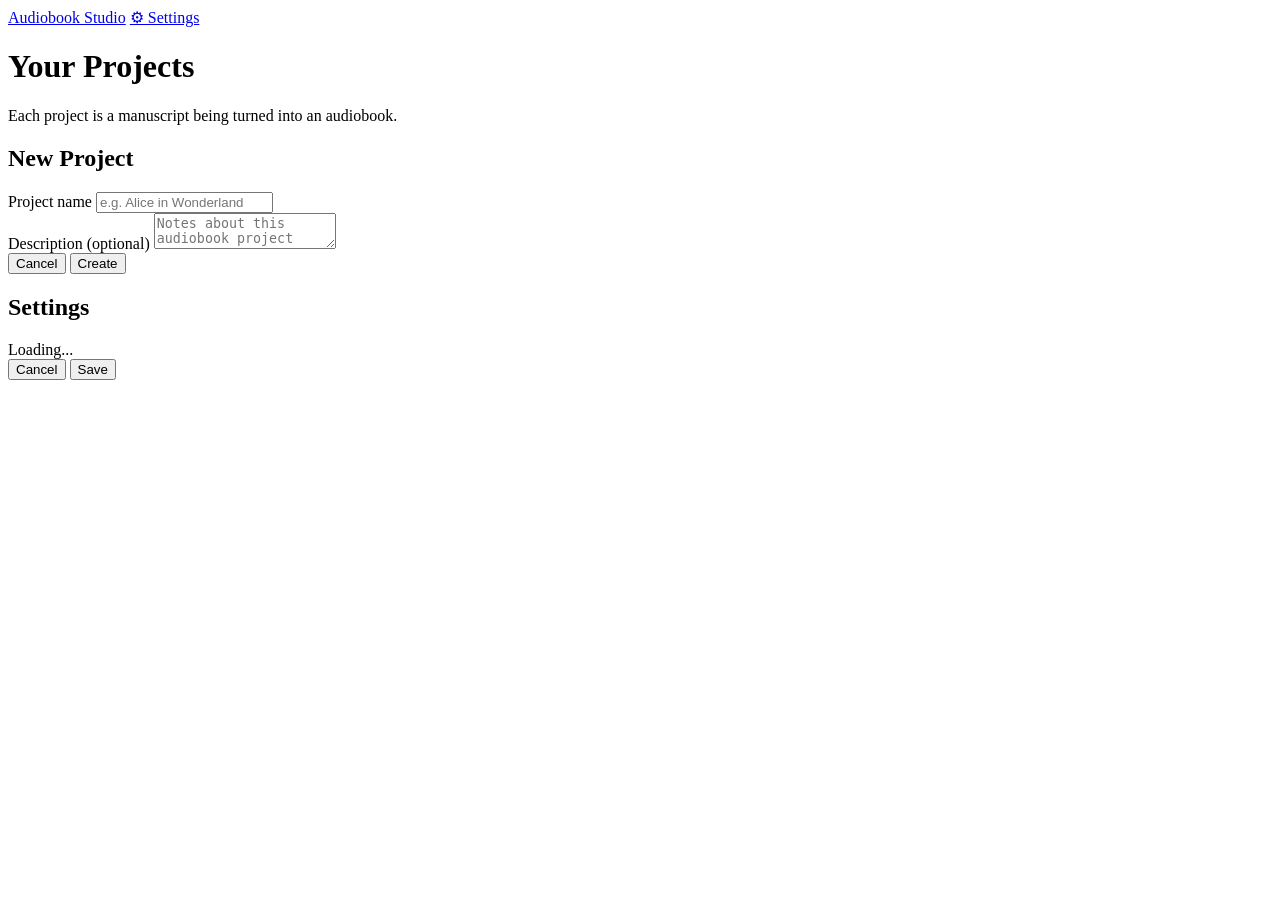
==== app/static/index.html @ 83dcb019 "Commit all-start" ====
<!DOCTYPE html>
<html lang="en">
<head>
    <meta charset="utf-8">
    <meta name="viewport" content="width=device-width, initial-scale=1">
    <title>Audiobook Studio</title>
    <link rel="stylesheet" href="/static/css/main.css">
</head>
<body>
    <div class="app-shell">
        <header class="app-header">
            <a href="/" class="logo">Audiobook <span>Studio</span></a>
            <a href="#" class="btn btn-ghost" onclick="openSettings()">⚙ Settings</a>
        </header>

        <div class="main-content">
            <div class="center-content">
                <div style="margin-bottom: var(--space-xl);">
                    <h1>Your Projects</h1>
                    <p class="text-muted mt-sm">Each project is a manuscript being turned into an audiobook.</p>
                </div>

                <div class="project-grid" id="project-grid">
                    <!-- Populated by JS -->
                </div>
            </div>
        </div>
    </div>

    <!-- New Project Modal -->
    <div class="modal-overlay" id="new-project-modal">
        <div class="modal">
            <h2>New Project</h2>
            <div class="form-group">
                <label for="project-name">Project name</label>
                <input type="text" id="project-name" placeholder="e.g. Alice in Wonderland">
            </div>
            <div class="form-group">
                <label for="project-desc">Description (optional)</label>
                <textarea id="project-desc" rows="2" placeholder="Notes about this audiobook project"></textarea>
            </div>
            <div class="modal-actions">
                <button class="btn btn-secondary" onclick="closeModal('new-project-modal')">Cancel</button>
                <button class="btn btn-primary" onclick="createProject()">Create</button>
            </div>
        </div>
    </div>

    <!-- Settings Modal -->
    <div class="modal-overlay" id="settings-modal">
        <div class="modal" style="min-width: 520px;">
            <h2>Settings</h2>
            <div id="settings-content">Loading...</div>
            <div class="modal-actions">
                <button class="btn btn-secondary" onclick="closeModal('settings-modal')">Cancel</button>
                <button class="btn btn-primary" onclick="saveSettings()">Save</button>
            </div>
        </div>
    </div>

    <script src="/static/js/api.js"></script>
    <script>
        let projects = [];

        async function loadProjects() {
            try {
                projects = await API.get('/api/projects/');
                renderProjects();
            } catch (err) {
                showToast('Failed to load projects: ' + err.message, 'error');
            }
        }

        function renderProjects() {
            const grid = document.getElementById('project-grid');
            grid.innerHTML = '';

            // New project card
            const newCard = el('div', {
                class: 'card new-project-card',
                onClick: () => openModal('new-project-modal'),
            }, '+ New Project');
            grid.appendChild(newCard);

            for (const p of projects) {
                const stepLabel = p.current_step.replace(/_/g, ' ');
                const card = el('div', {
                    class: 'card project-card',
                    onClick: () => { window.location.href = `/workspace?project=${p.slug}`; },
                },
                    el('h3', {}, p.name),
                    el('p', { class: 'text-muted mt-sm', style: { fontSize: '0.85rem' } },
                        p.description || 'No description'),
                    el('div', { class: 'flex justify-between items-center mt-md' },
                        el('span', { class: 'badge badge-info' }, stepLabel),
                        el('span', { class: 'text-faint', style: { fontSize: '0.78rem' } },
                            p.chapter_count > 0
                                ? `${p.chapter_count} chapters · ${p.chunk_count} chunks`
                                : 'Not started'
                        ),
                    ),
                );
                grid.appendChild(card);
            }
        }

        async function createProject() {
            const name = document.getElementById('project-name').value.trim();
            if (!name) { showToast('Please enter a project name', 'error'); return; }
            const desc = document.getElementById('project-desc').value.trim();

            try {
                const proj = await API.post('/api/projects/', { name, description: desc });
                closeModal('new-project-modal');
                window.location.href = `/workspace?project=${proj.slug}`;
            } catch (err) {
                showToast('Failed to create project: ' + err.message, 'error');
            }
        }

        /* ─── Settings ─────────────────────────────── */

        async function openSettings() {
            openModal('settings-modal');
            try {
                const [settings, engines] = await Promise.all([
                    API.get('/api/settings/'),
                    API.get('/api/settings/engines'),
                ]);
                renderSettingsForm(settings, engines);
            } catch (err) {
                document.getElementById('settings-content').textContent =
                    'Failed to load settings: ' + err.message;
            }
        }

        function renderSettingsForm(settings, engines) {
            const container = document.getElementById('settings-content');
            container.innerHTML = '';

            // TTS Engine
            container.appendChild(el('h3', { class: 'mb-md' }, 'TTS Engine'));
            const ttsGroup = el('div', { class: 'form-group' });
            ttsGroup.appendChild(el('label', {}, 'Engine'));
            const ttsSelect = el('select', { id: 'set-tts-engine' });
            for (const [key, eng] of Object.entries(engines.tts)) {
                const opt = el('option', { value: key }, eng.name);
                if (key === settings.engine.tts_engine) opt.selected = true;
                ttsSelect.appendChild(opt);
            }
            ttsGroup.appendChild(ttsSelect);
            container.appendChild(ttsGroup);

            // TTS config fields
            const ttsEngine = engines.tts[settings.engine.tts_engine];
            if (ttsEngine) {
                for (const [key, schema] of Object.entries(ttsEngine.config_schema)) {
                    const group = el('div', { class: 'form-group' });
                    group.appendChild(el('label', {}, schema.label || key));
                    const val = settings.engine.tts_config[key] ?? schema.default;
                    let input;
                    if (schema.type === 'select') {
                        input = el('select', { id: `set-tts-${key}` });
                        for (const opt of schema.options) {
                            const o = el('option', { value: opt }, opt);
                            if (opt === val) o.selected = true;
                            input.appendChild(o);
                        }
                    } else {
                        const inputType = schema.type === 'float' || schema.type === 'integer' ? 'number' : 'text';
                        input = el('input', { type: inputType, id: `set-tts-${key}`, value: val });
                        if (schema.min !== undefined) input.min = schema.min;
                        if (schema.max !== undefined) input.max = schema.max;
                        if (schema.step) input.step = schema.step;
                    }
                    group.appendChild(input);
                    container.appendChild(group);
                }
            }

            // STT
            container.appendChild(el('h3', { class: 'mb-md mt-lg' }, 'STT Engine (QA)'));
            const sttGroup = el('div', { class: 'form-group' });
            sttGroup.appendChild(el('label', {}, 'Whisper model size'));
            const sttSelect = el('select', { id: 'set-stt-model' });
            for (const opt of ['tiny', 'base', 'small', 'medium', 'large']) {
                const o = el('option', { value: opt }, opt);
                if (opt === (settings.engine.stt_config.model_size || 'medium')) o.selected = true;
                sttSelect.appendChild(o);
            }
            sttGroup.appendChild(sttSelect);
            container.appendChild(sttGroup);

            // Audio settings
            container.appendChild(el('h3', { class: 'mb-md mt-lg' }, 'Audio'));
            const audioFields = [
                ['target_lufs', 'Target LUFS', 'number', -24, -6, 0.5],
                ['chunk_silence_ms', 'Chunk silence (ms)', 'number', 0, 2000, 50],
                ['scene_break_silence_ms', 'Scene break silence (ms)', 'number', 0, 5000, 100],
                ['chapter_break_silence_ms', 'Chapter break silence (ms)', 'number', 0, 10000, 100],
            ];
            for (const [key, label, type, min, max, step] of audioFields) {
                const group = el('div', { class: 'form-group' });
                group.appendChild(el('label', {}, label));
                const input = el('input', {
                    type, id: `set-audio-${key}`,
                    value: settings.audio[key], min, max, step,
                });
                group.appendChild(input);
                container.appendChild(group);
            }
        }

        async function saveSettings() {
            const update = { engine: { tts_config: {} }, audio: {} };

            // TTS
            const ttsEngine = document.getElementById('set-tts-engine');
            if (ttsEngine) update.engine.tts_engine = ttsEngine.value;

            // Gather all tts-* fields
            document.querySelectorAll('[id^="set-tts-"]').forEach(input => {
                if (input.id === 'set-tts-engine') return;
                const key = input.id.replace('set-tts-', '');
                let val = input.value;
                if (input.type === 'number') val = parseFloat(val);
                update.engine.tts_config[key] = val;
            });

            // STT
            const sttModel = document.getElementById('set-stt-model');
            if (sttModel) update.engine.stt_config = { model_size: sttModel.value };

            // Audio
            document.querySelectorAll('[id^="set-audio-"]').forEach(input => {
                const key = input.id.replace('set-audio-', '');
                update.audio[key] = parseFloat(input.value);
            });

            try {
                await API.post('/api/settings/', update);
                showToast('Settings saved', 'success');
                closeModal('settings-modal');
            } catch (err) {
                showToast('Failed to save: ' + err.message, 'error');
            }
        }

        /* ─── Modal helpers ────────────────────────── */

        function openModal(id) {
            document.getElementById(id).classList.add('visible');
        }

        function closeModal(id) {
            document.getElementById(id).classList.remove('visible');
        }

        // Close modal on overlay click
        document.querySelectorAll('.modal-overlay').forEach(overlay => {
            overlay.addEventListener('click', (e) => {
                if (e.target === overlay) overlay.classList.remove('visible');
            });
        });

        // Enter key in project name
        document.getElementById('project-name').addEventListener('keydown', (e) => {
            if (e.key === 'Enter') createProject();
        });

        loadProjects();
    </script>
</body>
</html>
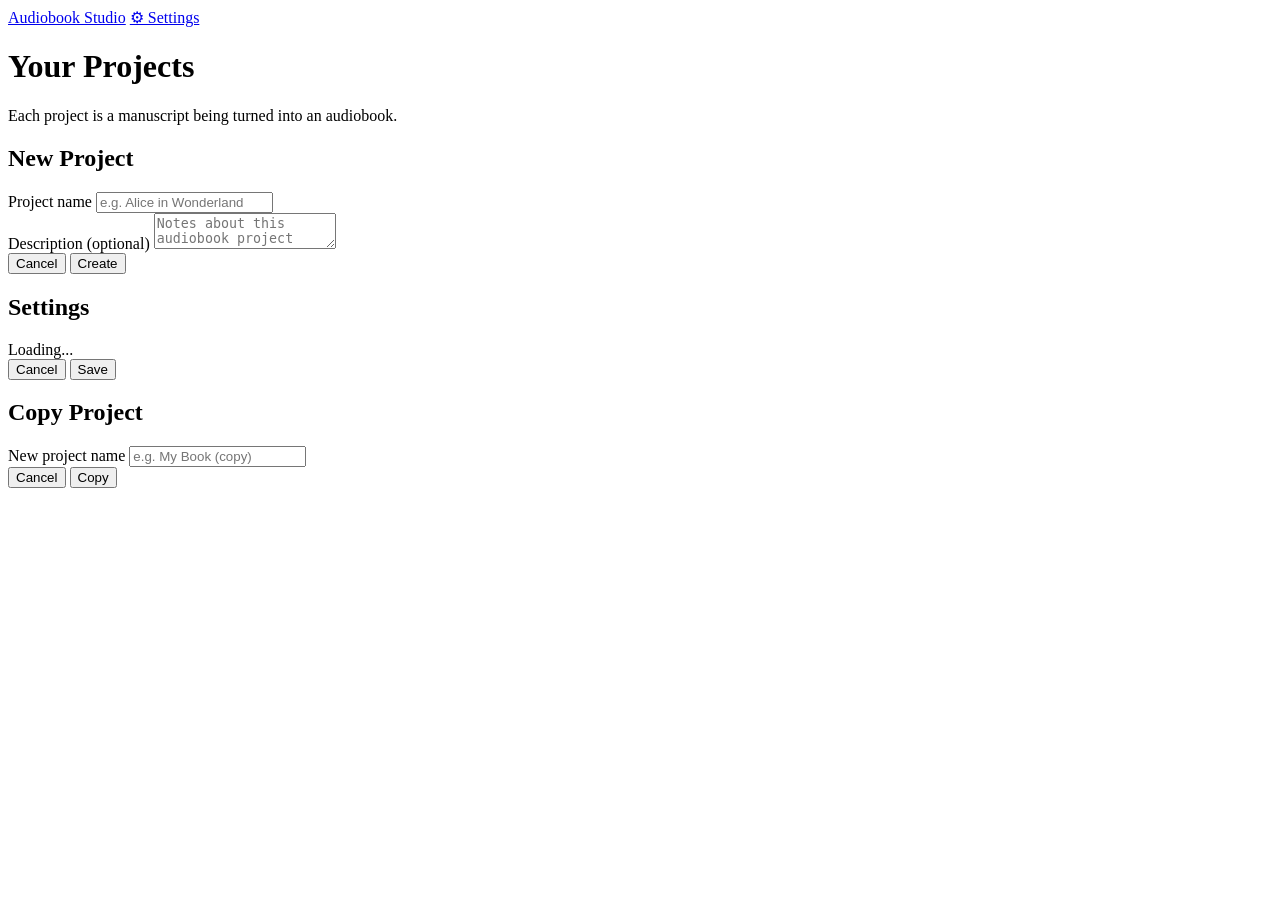
==== commit 0a7dbf82: "More changes" ====
--- a/app/static/index.html
+++ b/app/static/index.html
@@ -54,6 +54,22 @@
             <div class="modal-actions">
                 <button class="btn btn-secondary" onclick="closeModal('settings-modal')">Cancel</button>
                 <button class="btn btn-primary" onclick="saveSettings()">Save</button>
+            </div>
+        </div>
+    </div>
+
+    <!-- Copy Project Modal -->
+    <div class="modal-overlay" id="copy-project-modal">
+        <div class="modal">
+            <h2>Copy Project</h2>
+            <p class="text-muted mb-md" id="copy-project-desc" style="font-size:0.85rem;"></p>
+            <div class="form-group">
+                <label for="copy-project-name">New project name</label>
+                <input type="text" id="copy-project-name" placeholder="e.g. My Book (copy)">
+            </div>
+            <div class="modal-actions">
+                <button class="btn btn-secondary" onclick="closeModal('copy-project-modal')">Cancel</button>
+                <button class="btn btn-primary" onclick="confirmCopyProject()">Copy</button>
             </div>
         </div>
     </div>
@@ -99,8 +115,49 @@
                                 : 'Not started'
                         ),
                     ),
+                    el('div', {
+                        class: 'flex gap-sm mt-sm',
+                        style: { borderTop: '1px solid var(--color-border)', paddingTop: '8px' },
+                        onClick: e => e.stopPropagation(),
+                    },
+                        el('button', {
+                            class: 'btn btn-ghost btn-small',
+                            title: 'Download a ZIP backup of this project',
+                            onClick: e => { e.stopPropagation(); backupProject(p.slug); },
+                        }, 'Backup'),
+                        el('button', {
+                            class: 'btn btn-ghost btn-small',
+                            title: 'Clone this project under a new name',
+                            onClick: e => { e.stopPropagation(); openCopyModal(p.slug, p.name); },
+                        }, 'Copy'),
+                    ),
                 );
                 grid.appendChild(card);
+            }
+        }
+
+        function backupProject(slug) {
+            window.location.href = `/api/projects/${slug}/backup`;
+        }
+
+        let _copySlug = null;
+        function openCopyModal(slug, name) {
+            _copySlug = slug;
+            document.getElementById('copy-project-desc').textContent = `Copying: ${name}`;
+            document.getElementById('copy-project-name').value = name + ' (copy)';
+            openModal('copy-project-modal');
+        }
+
+        async function confirmCopyProject() {
+            const newName = document.getElementById('copy-project-name').value.trim();
+            if (!newName) { showToast('Enter a name for the copy', 'error'); return; }
+            try {
+                const proj = await API.post(`/api/projects/${_copySlug}/copy`, { new_name: newName });
+                closeModal('copy-project-modal');
+                showToast(`Copied as "${proj.name}"`, 'success');
+                await loadProjects();
+            } catch (err) {
+                showToast('Copy failed: ' + err.message, 'error');
             }
         }
 
@@ -123,18 +180,19 @@
         async function openSettings() {
             openModal('settings-modal');
             try {
-                const [settings, engines] = await Promise.all([
+                const [settings, engines, usage] = await Promise.all([
                     API.get('/api/settings/'),
                     API.get('/api/settings/engines'),
+                    API.get('/api/settings/usage').catch(() => null),
                 ]);
-                renderSettingsForm(settings, engines);
+                renderSettingsForm(settings, engines, usage);
             } catch (err) {
                 document.getElementById('settings-content').textContent =
                     'Failed to load settings: ' + err.message;
             }
         }
 
-        function renderSettingsForm(settings, engines) {
+        function renderSettingsForm(settings, engines, usage) {
             const container = document.getElementById('settings-content');
             container.innerHTML = '';
 
@@ -209,6 +267,40 @@
                 group.appendChild(input);
                 container.appendChild(group);
             }
+
+            // Resource Usage
+            if (usage) {
+                container.appendChild(el('h3', { class: 'mb-sm mt-lg' }, 'Resource Usage'));
+                const fmtBytes = b => {
+                    if (b >= 1e9) return (b / 1e9).toFixed(1) + ' GB';
+                    if (b >= 1e6) return (b / 1e6).toFixed(1) + ' MB';
+                    if (b >= 1e3) return (b / 1e3).toFixed(0) + ' KB';
+                    return b + ' B';
+                };
+                const fmtDur = s => {
+                    const h = Math.floor(s / 3600), m = Math.floor((s % 3600) / 60), sec = Math.floor(s % 60);
+                    return h ? `${h}h ${m}m` : m ? `${m}m ${sec}s` : `${sec}s`;
+                };
+                const rows = [
+                    ['Projects', usage.project_count],
+                    ['Disk — audio', fmtBytes(usage.disk.audio_bytes)],
+                    ['Disk — exports', fmtBytes(usage.disk.export_bytes)],
+                    ['Disk — total', fmtBytes(usage.disk.total_bytes)],
+                    ['Audio generated', fmtDur(usage.audio.total_generated_sec)],
+                    ['Chunks generated (ok)', usage.audio.ok_generations],
+                    ['Generation attempts', usage.audio.total_attempts],
+                    ['TTS compute time', fmtDur(usage.compute.total_gen_time_sec)],
+                    ['QA transcriptions run', usage.compute.total_qa_runs],
+                ];
+                const tbl = el('table', { style: { width: '100%', borderCollapse: 'collapse', fontSize: '0.82rem' } });
+                for (const [label, val] of rows) {
+                    const tr = el('tr', {});
+                    tr.appendChild(el('td', { style: { padding: '3px 0', color: 'var(--color-muted)', width: '55%' } }, label));
+                    tr.appendChild(el('td', { style: { padding: '3px 0', textAlign: 'right', fontVariantNumeric: 'tabular-nums' } }, String(val)));
+                    tbl.appendChild(tr);
+                }
+                container.appendChild(tbl);
+            }
         }
 
         async function saveSettings() {
@@ -268,6 +360,10 @@
             if (e.key === 'Enter') createProject();
         });
 
+        document.getElementById('copy-project-name').addEventListener('keydown', (e) => {
+            if (e.key === 'Enter') confirmCopyProject();
+        });
+
         loadProjects();
     </script>
 </body>
